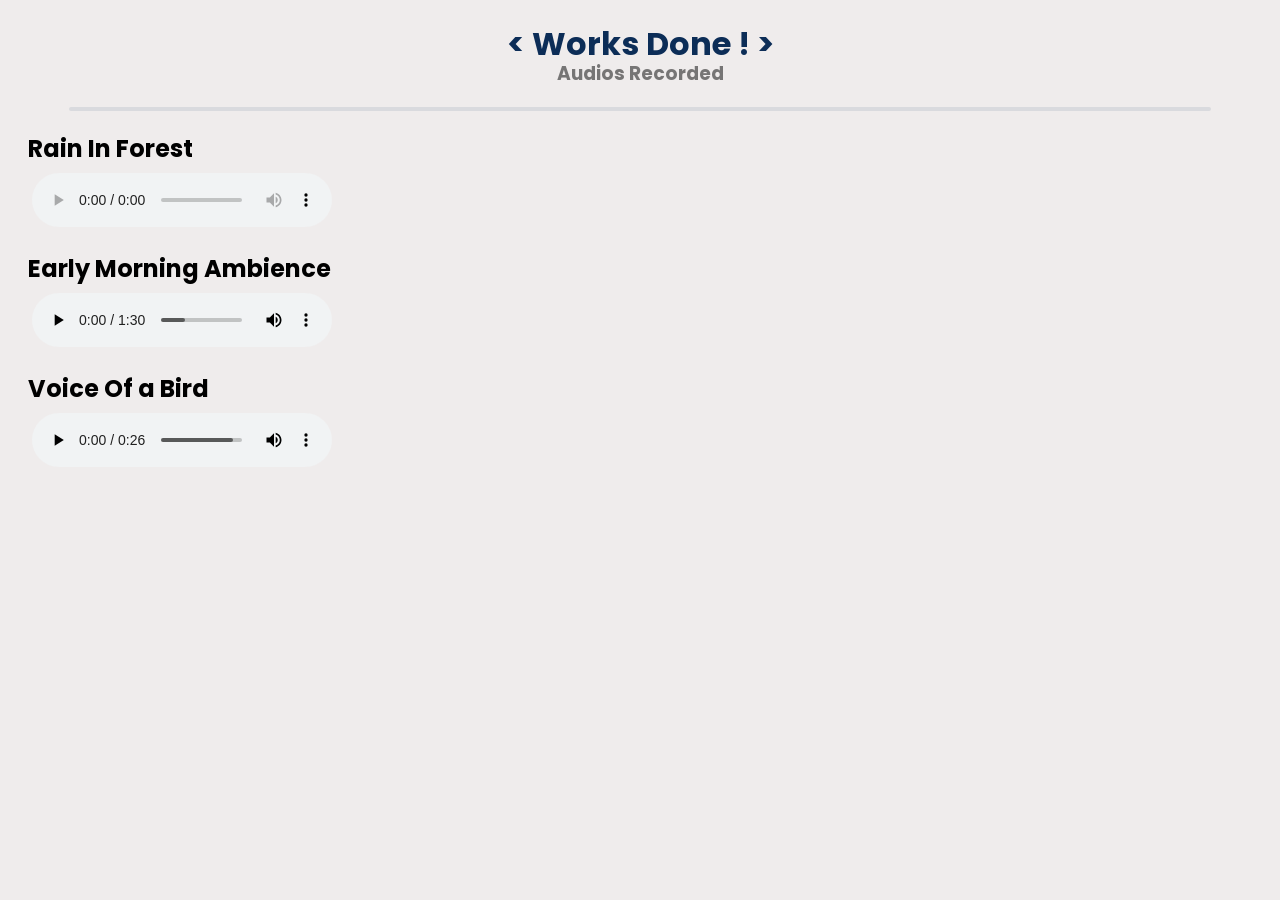
==== audio.html @ 04c60c0c "Add files via upload" ====
<!DOCTYPE html>
<html>
<head>
	<title>Audio</title>
	<link rel="stylesheet" href="audstyle.css">
	<link rel="icon" href="pfp.jpeg"
          type="image/x-icon">
</head>
<body>

<link rel="preconnect" href="https://fonts.googleapis.com">
<link rel="preconnect" href="https://fonts.gstatic.com" crossorigin>
<link href="https://fonts.googleapis.com/css2?family=Poppins:ital,wght@0,100;0,200;0,300;0,400;0,500;0,600;0,700;0,800;0,900;1,100;1,200;1,300;1,400;1,500;1,600;1,700;1,800;1,900&display=swap" rel="stylesheet">	

<h1 id="head"><a id="head" href="vid.html"><</a>  Works Done !  <a id="head" href="grid.html">></a></h1>
<h3>Audios Recorded</h3>
<hr>	

<h2>Rain In Forest</h2>
<audio controls> 
<source src="aud1.mp3" type="audio/mpeg">
</audio><br>

<h2>Early Morning Ambience</h2>
<audio controls> 
<source src="aud2.mp3" type="audio/mpeg">
</audio><br>

<h2>Voice Of a Bird</h2>
<audio controls> 
<source src="aud3.mp3" type="audio/mpeg">
</audio><br>

</body>
</html>
---- audstyle.css ----
body{
  background-color: #EFECEC;
}

#head{
  font-family:Poppins;
  text-align:center;
  color: #0C2D57;
  margin-top: 20px;
}

h2{
  font-family:Poppins;
  text-align:left;
  color: 0C2D57;
  margin-left:20px;
}

audio{
  margin-top: -13px;
  margin-left: 24px;
}
h3{
  font-family:Poppins;
  text-align:center;
  color: 0C2D57;
  margin-top: -30px;
  opacity: 50%;
  
}

hr{
  opacity:20%;
  color:#8290A3;
  border: 2px solid #8290A3;
  border-radius:50px;
  width: 90%;
}

a{text-decoration:none;}
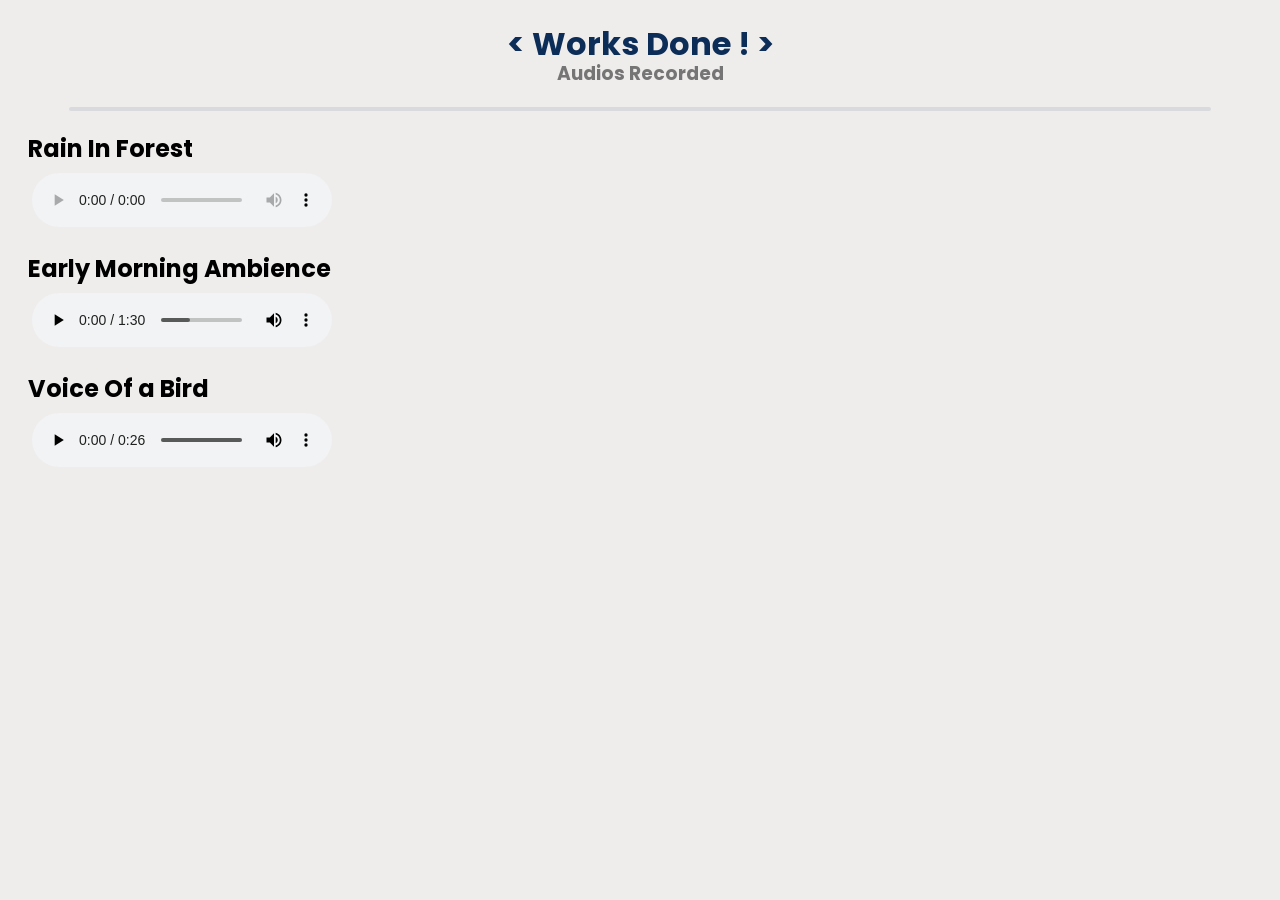
==== commit bdd1177e: "Update audio.html" ====
--- a/audio.html
+++ b/audio.html
@@ -5,6 +5,8 @@
 	<link rel="stylesheet" href="audstyle.css">
 	<link rel="icon" href="pfp.jpeg"
           type="image/x-icon">
+	<script async src="https://pagead2.googlesyndication.com/pagead/js/adsbygoogle.js?client=ca-pub-4036331336430302"
+     crossorigin="anonymous"></script>
 </head>
 <body>
 
